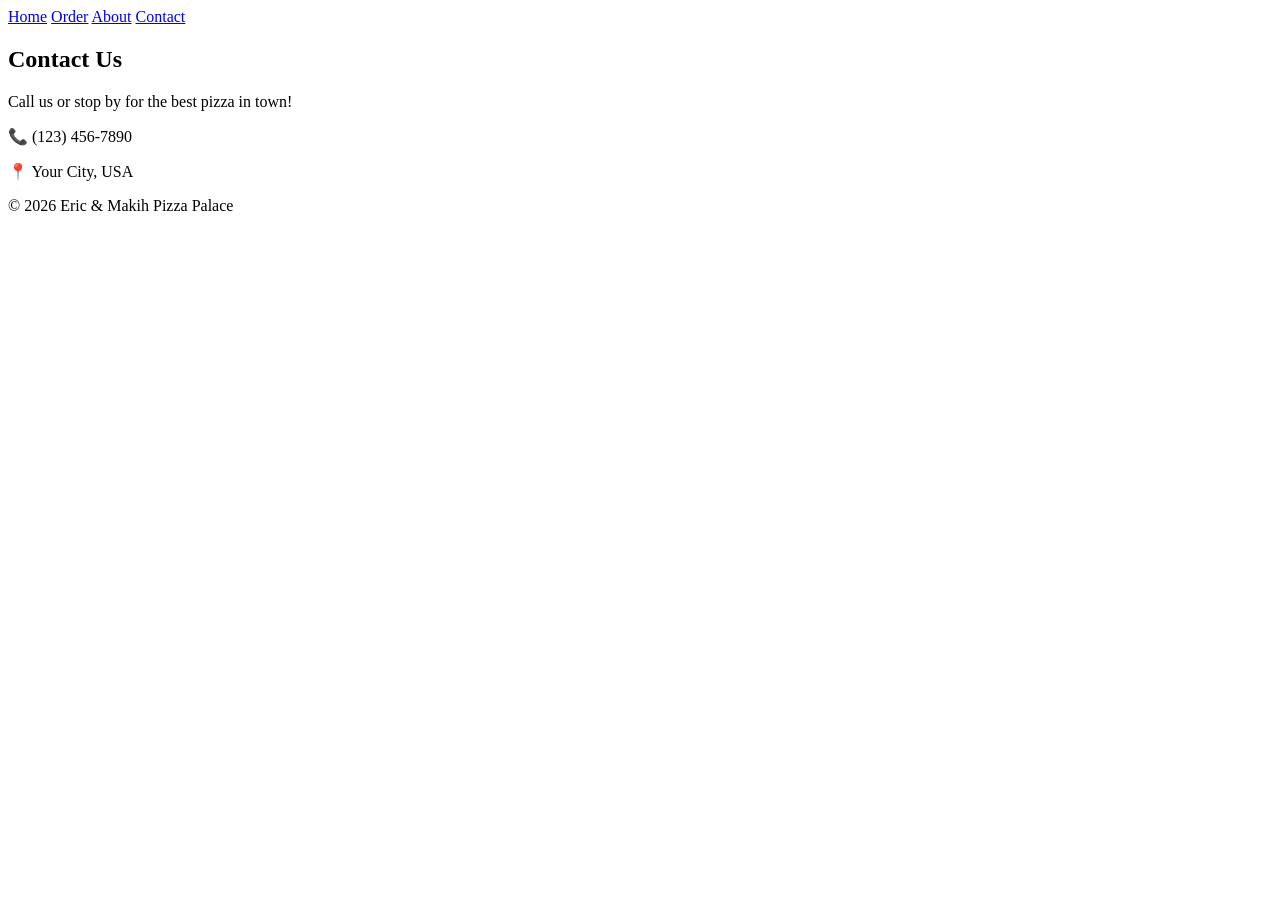
==== contact.html @ ed16f2e0 "Add files via upload" ====
<!DOCTYPE html>
<html lang="en">
<head>
    <meta charset="UTF-8">
    <title>Order - Jallah & Makih Pizza Palace</title>
    <link rel="stylesheet" href="css/styles.css">
</head>
<body>

    <nav>
        <a href="home.html">Home</a> 
        <a href="order.html">Order</a> 
        <a href="about.html">About</a>
        <a href="contact.html">Contact</a>
    </nav>

    <section class="hero">
        <div class="overlay"></div>
        <div class="hero-content">
            <h1>Contact Us</h1>
            <p>Call us or stop by for the best pizza in town!</p>
            <p>📞 (123) 456-7890</p>
            <p>📍 Your City, USA</p>
        </div>
    </section>

    <footer>
        <p>© 2026 Eric & Makih Pizza Palace</p>
    </footer>
</body>
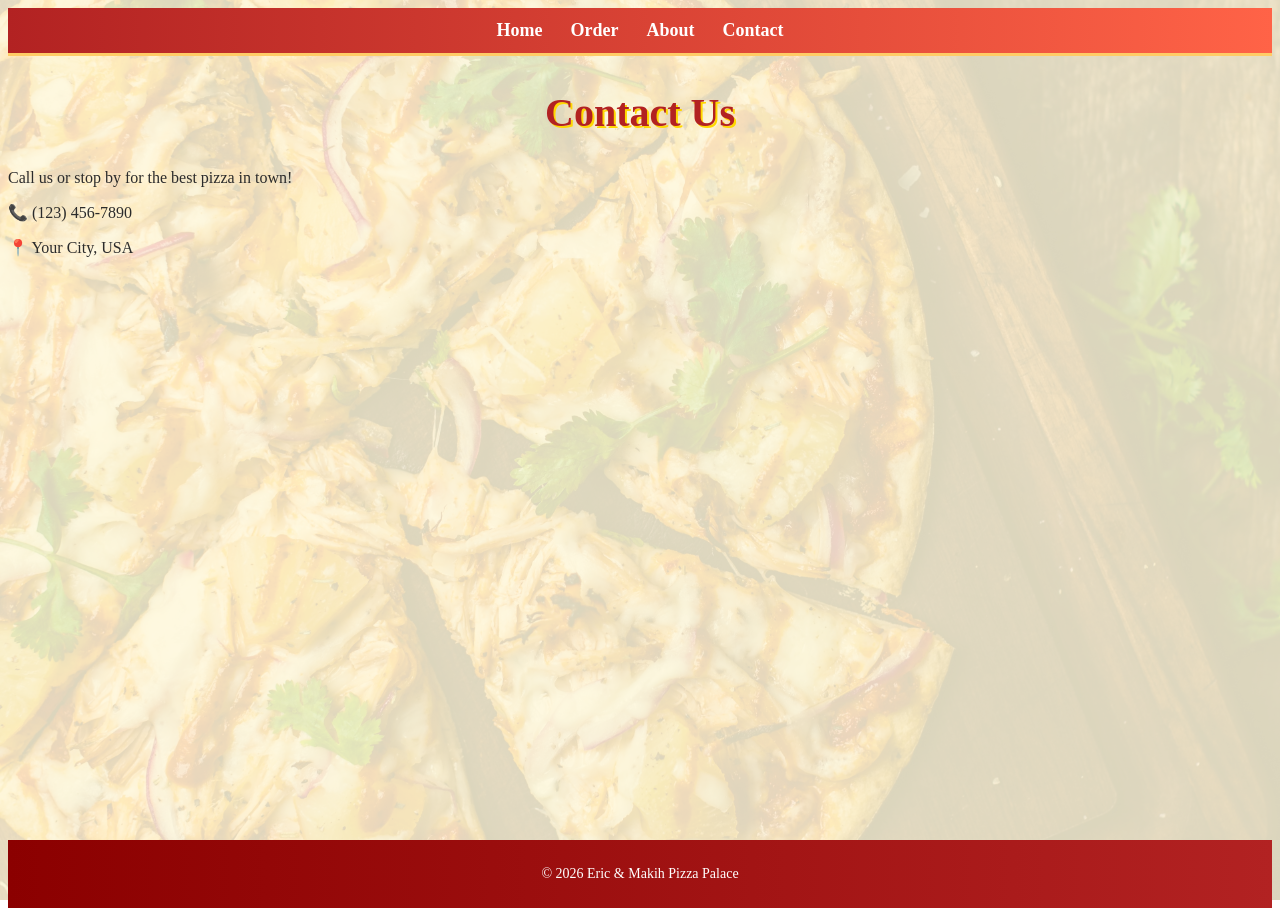
==== commit 7216eff6: "another update" ====
--- a/contact.html
+++ b/contact.html
@@ -3,7 +3,7 @@
 <head>
     <meta charset="UTF-8">
     <title>Order - Jallah & Makih Pizza Palace</title>
-    <link rel="stylesheet" href="css/styles.css">
+    <link rel="stylesheet" href="styles.css">
 </head>
 <body>
 
--- a/styles.css
+++ b/styles.css
@@ -0,0 +1,129 @@
+/* Page Background */
+body {
+    background-image: url("pizza.jpg");
+    background-size: cover;
+    background-attachment: fixed;
+    background-position: center;
+    font-family: Georgia, serif;
+    color: #2b2b2b;
+}
+
+/* Add overlay for readability */
+body::before {
+    content: "";
+    position: fixed;
+    top: 0;
+    left: 0;
+    width: 100%;
+    height: 100%;
+    background: rgba(255, 248, 220, 0.85); /* soft pizza/cheese tint */
+    z-index: -1;
+}
+
+/* Navigation */
+nav {
+    text-align: center;
+    background: linear-gradient(to right, #b22222, #ff6347);
+    padding: 12px;
+    border-bottom: 3px solid #ffcc66;
+}
+
+nav a {
+    color: white;
+    text-decoration: none;
+    font-size: 18px;
+    margin: 12px;
+    font-weight: bold;
+}
+
+nav a:hover {
+    color: #ffd700;
+}
+
+/* Main Heading */
+h1 {
+    text-align: center;
+    color: #b22222;
+    font-size: 40px;
+    text-shadow: 2px 2px #ffd700;
+}
+
+/* Section Headings */
+h2 {
+    color: #d35400;
+    border-bottom: 3px solid #ffcc66;
+    padding-bottom: 5px;
+}
+
+/* Form Styling */
+form {
+    width: 70%;
+    margin: 30px auto;
+    background-color: #fffaf0;
+    padding: 25px;
+    border-radius: 12px;
+    box-shadow: 0 6px 15px rgba(0,0,0,0.2);
+}
+
+/* Table Styling */
+table {
+    width: 100%;
+    border-collapse: collapse;
+    background-color: #fff;
+}
+
+td {
+    border: 1px solid #d2691e;
+    padding: 10px;
+}
+
+/* Input Fields */
+input[type="text"],
+select,
+textarea {
+    width: 100%;
+    padding: 8px;
+    margin-top: 5px;
+    border: 1px solid #d2691e;
+    border-radius: 5px;
+}
+
+/* Buttons */
+input[type="submit"],
+input[type="reset"] {
+    background: linear-gradient(to right, #ff4500, #ff8c00);
+    color: white;
+    padding: 10px 18px;
+    border: none;
+    border-radius: 6px;
+    cursor: pointer;
+    font-weight: bold;
+}
+
+input[type="submit"]:hover,
+input[type="reset"]:hover {
+    background: linear-gradient(to right, #cc3700, #e67300);
+}
+
+/* Footer */
+footer {
+    text-align: center;
+    background: linear-gradient(to right, #8b0000, #b22222);
+    color: white;
+    padding: 12px;
+    margin-top: 20px;
+    font-size: 14px;
+}
+
+html, body {
+    height: 100%;
+}
+
+body {
+    display: flex;
+    flex-direction: column;
+}
+
+footer {
+    margin-top: auto;
+}
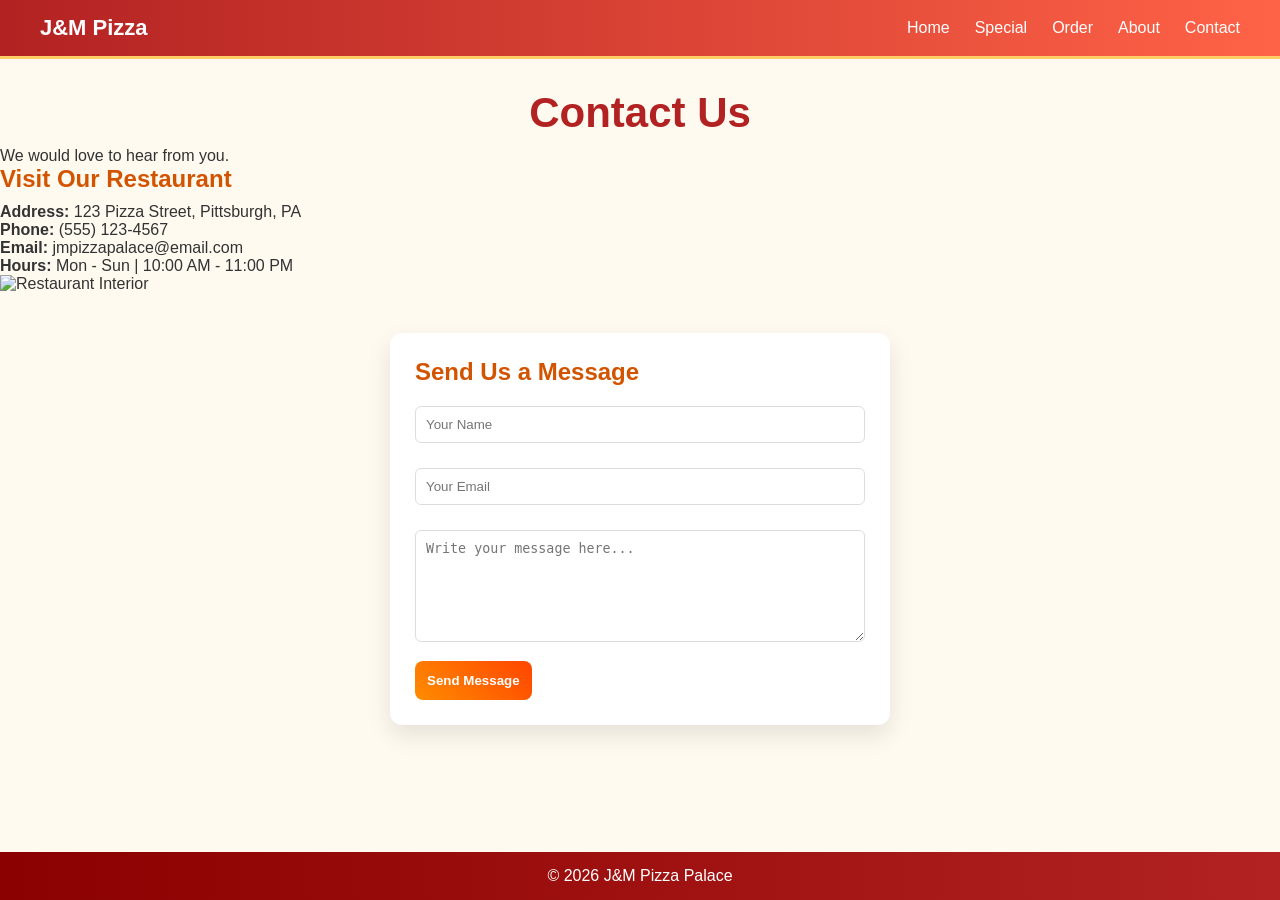
==== commit c3636ccb: "final update" ====
--- a/contact.html
+++ b/contact.html
@@ -2,29 +2,75 @@
 <html lang="en">
 <head>
     <meta charset="UTF-8">
-    <title>Order - Jallah & Makih Pizza Palace</title>
+    <meta name="viewport" content="width=device-width, initial-scale=1.0">
+    <title>Contact - Jallah & Makih Pizza Palace</title>
     <link rel="stylesheet" href="styles.css">
 </head>
 <body>
 
-    <nav>
-        <a href="home.html">Home</a> 
-        <a href="order.html">Order</a> 
-        <a href="about.html">About</a>
-        <a href="contact.html">Contact</a>
+    <nav class="navbar">
+        <div class="logo">J&M Pizza</div>
+
+        <div class="nav-links">
+            <a href="home.html">Home</a>
+            <a href="special.html">Special</a>
+            <a href="order.html">Order</a>
+            <a href="about.html">About</a>
+            <a href="contact.html">Contact</a>
+        </div>
     </nav>
 
-    <section class="hero">
-        <div class="overlay"></div>
-        <div class="hero-content">
+    <header class="contact-hero">
+
+        <div class="hero-overlay">
             <h1>Contact Us</h1>
-            <p>Call us or stop by for the best pizza in town!</p>
-            <p>📞 (123) 456-7890</p>
-            <p>📍 Your City, USA</p>
+
+            <p>We would love to hear from you.</p>
         </div>
+
+    </header>
+
+    <section class="contact-section">
+
+        <div class="contact-info">
+
+            <h2>Visit Our Restaurant</h2>
+
+            <p><strong>Address:</strong> 123 Pizza Street, Pittsburgh, PA</p>
+
+            <p><strong>Phone:</strong> (555) 123-4567</p>
+
+            <p><strong>Email:</strong> jmpizzapalace@email.com</p>
+
+            <p><strong>Hours:</strong> Mon - Sun | 10:00 AM - 11:00 PM</p>
+
+            <div class="contact-image">
+                <img src="https://images.unsplash.com/photo-1552566626-52f8b828add9?q=80&w=1200&auto=format&fit=crop" alt="Restaurant Interior">
+            </div>
+
+        </div>
+
+        <form>
+
+            <h2>Send Us a Message</h2>
+
+            <input type="text" placeholder="Your Name" required>
+
+            <input type="email" placeholder="Your Email" required>
+
+            <textarea rows="6" placeholder="Write your message here..."></textarea>
+
+            <button type="submit">Send Message</button>
+
+        </form>
+
     </section>
 
     <footer>
-        <p>© 2026 Eric & Makih Pizza Palace</p>
+        <p>© 2026 J&M Pizza Palace</p>
     </footer>
-</body>+
+    <script src="script.js"></script>
+
+</body>
+</html>
--- a/styles.css
+++ b/styles.css
@@ -1,119 +1,196 @@
-/* Page Background */
+* {
+    margin: 0;
+    padding: 0;
+    box-sizing: border-box;
+}
+
 body {
-    background-image: url("pizza.jpg");
-    background-size: cover;
-    background-attachment: fixed;
-    background-position: center;
-    font-family: Georgia, serif;
-    color: #2b2b2b;
-}
-
-/* Add overlay for readability */
-body::before {
-    content: "";
-    position: fixed;
-    top: 0;
-    left: 0;
-    width: 100%;
-    height: 100%;
-    background: rgba(255, 248, 220, 0.85); /* soft pizza/cheese tint */
-    z-index: -1;
-}
-
-/* Navigation */
-nav {
-    text-align: center;
+    font-family: 'Segoe UI', sans-serif;
+    background: #fffaf0;
+    color: #333;
+}
+
+.navbar {
+    display: flex;
+    justify-content: space-between;
+    align-items: center;
+    padding: 15px 40px;
     background: linear-gradient(to right, #b22222, #ff6347);
-    padding: 12px;
     border-bottom: 3px solid #ffcc66;
 }
 
-nav a {
+.logo {
+    font-size: 22px;
+    font-weight: bold;
+    color: white;
+}
+
+.nav-links {
+    display: flex;
+    gap: 25px;
+}
+
+.nav-links a {
     color: white;
     text-decoration: none;
-    font-size: 18px;
-    margin: 12px;
-    font-weight: bold;
-}
-
-nav a:hover {
+    font-size: 16px;
+    font-weight: 500;
+    transition: 0.3s;
+}
+
+.nav-links a:hover {
     color: #ffd700;
 }
 
-/* Main Heading */
+
 h1 {
     text-align: center;
     color: #b22222;
-    font-size: 40px;
-    text-shadow: 2px 2px #ffd700;
-}
-
-/* Section Headings */
+    font-size: 42px;
+    margin: 30px 0 10px;
+}
+
 h2 {
     color: #d35400;
-    border-bottom: 3px solid #ffcc66;
-    padding-bottom: 5px;
-}
-
-/* Form Styling */
+    margin-bottom: 10px;
+}
+
+
+.container {
+    max-width: 1100px;
+    margin: auto;
+    padding: 20px;
+}
+
+/* FORM */
 form {
-    width: 70%;
-    margin: 30px auto;
-    background-color: #fffaf0;
+    max-width: 500px;
+    margin: 40px auto;
+    background: white;
     padding: 25px;
     border-radius: 12px;
-    box-shadow: 0 6px 15px rgba(0,0,0,0.2);
-}
-
-/* Table Styling */
-table {
+    box-shadow: 0 10px 25px rgba(0,0,0,0.1);
+}
+
+
+input, select, textarea {
     width: 100%;
-    border-collapse: collapse;
-    background-color: #fff;
-}
-
-td {
-    border: 1px solid #d2691e;
     padding: 10px;
-}
-
-/* Input Fields */
-input[type="text"],
-select,
-textarea {
-    width: 100%;
-    padding: 8px;
-    margin-top: 5px;
-    border: 1px solid #d2691e;
-    border-radius: 5px;
-}
-
-/* Buttons */
+    margin-top: 10px;
+    margin-bottom: 15px;
+    border: 1px solid #ddd;
+    border-radius: 6px;
+}
+
+
+button,
 input[type="submit"],
 input[type="reset"] {
-    background: linear-gradient(to right, #ff4500, #ff8c00);
-    color: white;
-    padding: 10px 18px;
+    background: linear-gradient(45deg, #ff8c00, #ff4500);
+    color: white;
+    padding: 12px;
     border: none;
-    border-radius: 6px;
+    border-radius: 8px;
     cursor: pointer;
     font-weight: bold;
-}
-
-input[type="submit"]:hover,
-input[type="reset"]:hover {
-    background: linear-gradient(to right, #cc3700, #e67300);
-}
-
-/* Footer */
+    transition: 0.2s;
+}
+
+button:hover,
+input[type="submit"]:hover {
+    transform: translateY(-2px);
+    opacity: 0.9;
+}
+
+
+.menu-section {
+    display: grid;
+    grid-template-columns: repeat(auto-fit, minmax(250px, 1fr));
+    gap: 30px;
+    max-width: 1100px;
+    margin: 40px auto;
+}
+
+
+.menu-item {
+    background: white;
+    border-radius: 16px;
+    overflow: hidden;
+    text-align: center;
+    box-shadow: 0 10px 25px rgba(0,0,0,0.1);
+    transition: 0.3s;
+}
+
+.menu-item:hover {
+    transform: translateY(-8px);
+}
+
+.menu-item img {
+    width: 100%;
+    height: 200px;
+    object-fit: cover;
+}
+
+.menu-item h2 {
+    margin-top: 10px;
+}
+
+/* CART */
+.cart-panel {
+    position: fixed;
+    top: 0;
+    right: -320px;
+    width: 320px;
+    height: 100%;
+    background: white;
+    box-shadow: -5px 0 20px rgba(0,0,0,0.2);
+    padding: 20px;
+    transition: 0.3s;
+    z-index: 1000;
+}
+
+.cart-panel.active {
+    right: 0;
+}
+
+.cart-toggle {
+    position: fixed;
+    bottom: 20px;
+    right: 20px;
+    background: orange;
+    color: white;
+    padding: 15px;
+    border-radius: 50%;
+    border: none;
+    font-size: 20px;
+    cursor: pointer;
+}
+
+/* CART ITEMS */
+#cartItems li {
+    margin: 10px 0;
+    display: flex;
+    justify-content: space-between;
+}
+
+.remove-btn {
+    background: red;
+    color: white;
+    border: none;
+    padding: 4px 7px;
+    border-radius: 4px;
+    cursor: pointer;
+}
+
+/* FOOTER */
 footer {
     text-align: center;
     background: linear-gradient(to right, #8b0000, #b22222);
     color: white;
-    padding: 12px;
-    margin-top: 20px;
-    font-size: 14px;
-}
+    padding: 15px;
+    margin-top: 40px;
+}
+
 
 html, body {
     height: 100%;
